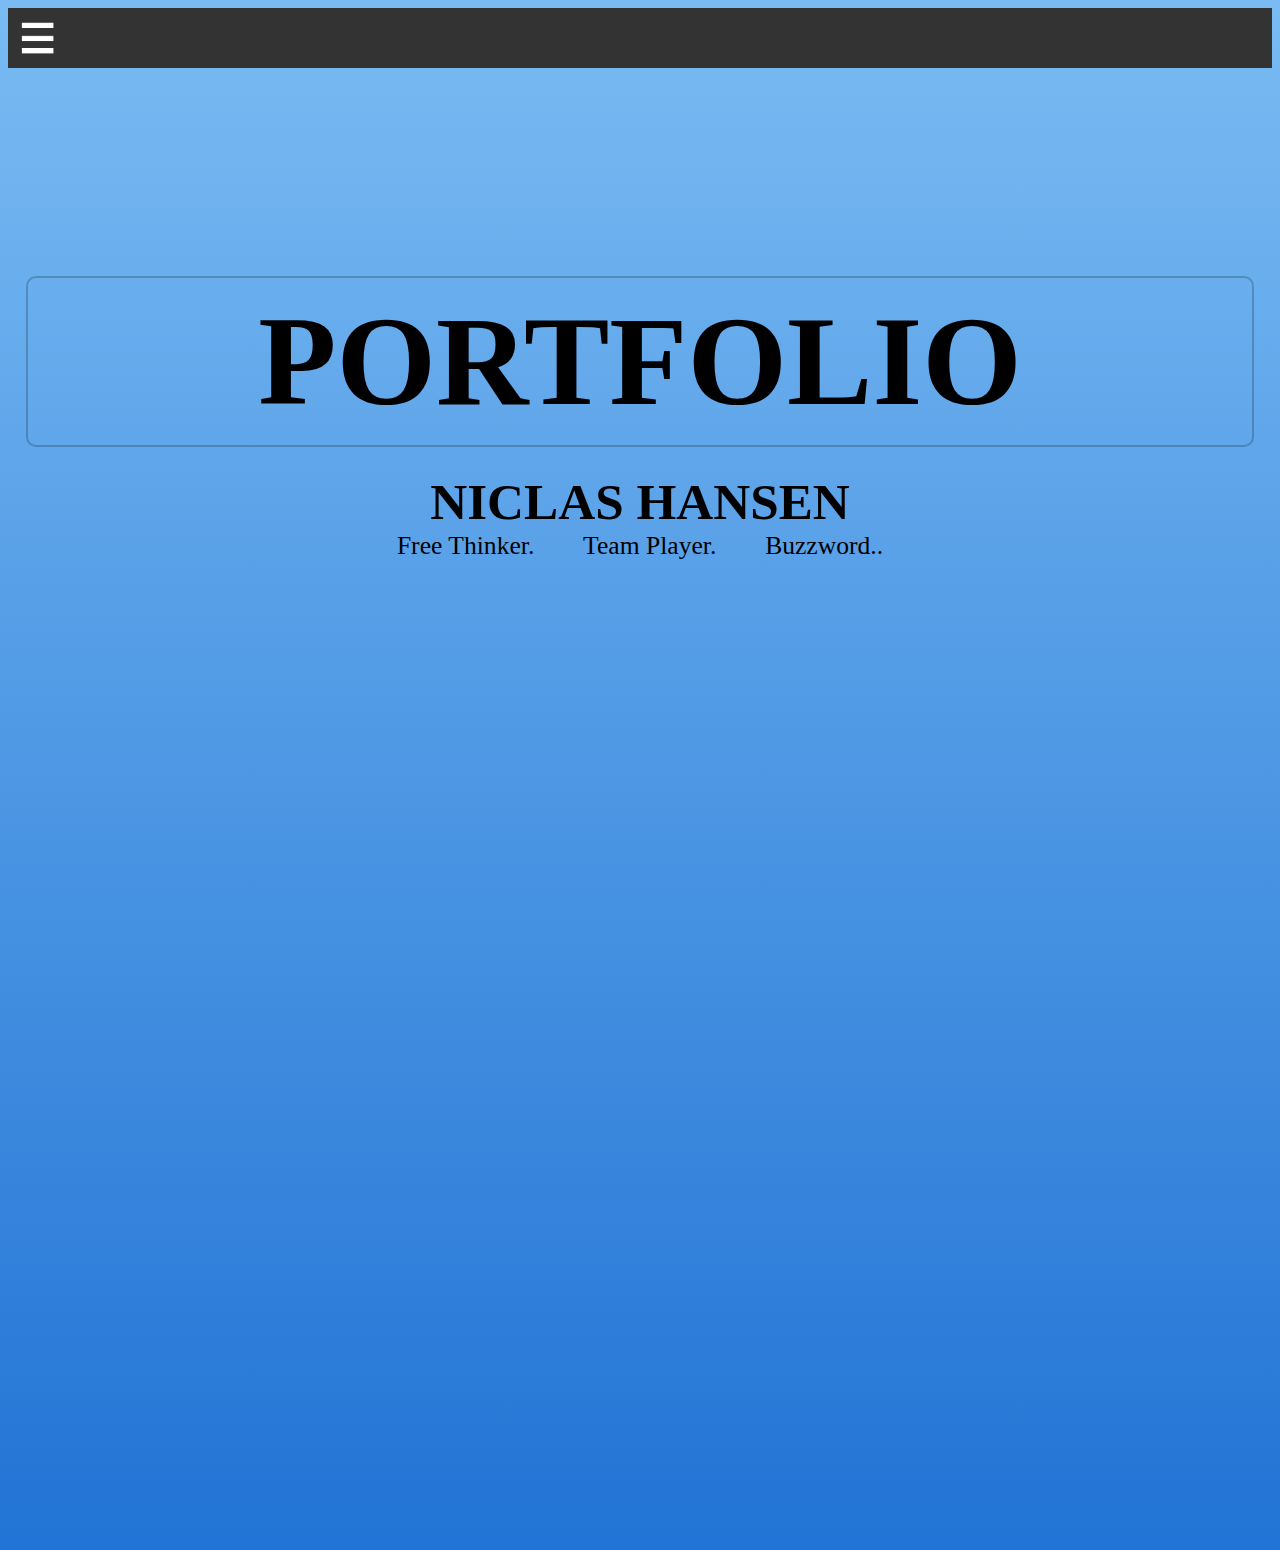
==== index.html @ 5ab8ecf4 "add-current-website-to-repo" ====
﻿<!DOCTYPE html>
<html lang="en" xmlns="http://www.w3.org/1999/xhtml">
    <head>
        <link rel="stylesheet" href="StyleSheet.css" />
        <meta charset="utf-8" />
        <title> Portfolio Website</title>
    </head>
        <header>
            <script defer src="animation.js"></script>
            <div class="nav-bar-desktop">
                <nav>
                    <a href="ContactPage.html"> Contact</a>
                    <a href="ProjectsPage.html"> Projects </a>
                    <a href="AboutPage.html"> About Me </a>
                </nav>
            </div>
            <div class="mobile-nav">
                <img src="hamburger-menu.png" id="icon" class="hamburger-icon" onclick="myFunction()">
                <nav id="nav-tablet-mobile">
                    <div class="hb-nav">
                        <a href="ContactPage.html"> Contact</a>
                        <a href="ProjectsPage.html"> Projects </a>
                        <a href="AboutPage.html"> About Me </a>
                    </div>
                </nav>
            </div>
        </header>
    <body>
        <div class="website-background-gradient"></div>
            <div class="page-content">
                <div class="frontpage-intro">
                    <h1> Portfolio</h1>
                    <h2> Niclas Hansen </h2>
                        <div class="span-container-fp">
                    <span>Free Thinker.</span>
                    <span>Team Player.</span>
                    <span>Buzzword..</span>
                </div>
            </div>
        </div>
    </body>

</html>
---- StyleSheet.css ----
﻿html {
    font-family: 'Tahoma'
}

.website-background-gradient {
    background: rgb(33, 115, 213);
    background: linear-gradient(0deg, rgba(33, 115, 213, 1) 0%, rgba(158, 217, 255, 1) 100%);
    width: 100%;
    height: 2200px;
    position: absolute;
    top: 50%;
    left: 50%;
    transform: translate(-50%, -50%);
    z-index: -5;
}

@media screen and (max-width:1500px) {
    .website-background-gradient {
        background: rgb(33, 115, 213);
        background: linear-gradient(0deg, rgba(33, 115, 213, 1) 0%, rgba(158, 217, 255, 1) 100%);
        width: 100%;
        background-size: cover;
        position: absolute;
        top: 50%;
        left: 50%;
        transform: translate(-50%, -50%);
        z-index: -5;
    }
}

/* Background of the Entire Website */
.website-background-image {
    background-image: url("https://cdn.pixabay.com/photo/2016/03/31/08/49/man-1292269_960_720.jpg");
    filter: blur(8px);
    -webkit-filter: blur(8px);
    height: 100%;
    background-position: center;
    background-repeat: no-repeat;
    background-size: none;
    background-color: rgb(0, 0, 0);
    background-color: rgba(0, 0, 0, 0.4);
    position: absolute;
    top: 50%;
    left: 50%;
    transform: translate(-50%, -50%);
    width: 300%;
    padding: 2px;
    z-index: -1;
    border-style: solid;
}

@media screen and (max-width:1000px) {
    .website-background-image {
        width: 100%;
        height: 300%;
        border-style: solid;
        padding-top: 4em;
    }
}

/* Specific background image styling for front/landing page */
@media screen and (min-width:1500px) {
    .website-background-image-frontpage {
        background-image: url("https://cdn.pixabay.com/photo/2016/03/31/08/49/man-1292269_960_720.jpg");
        filter: blur(8px);
        -webkit-filter: blur(8px);
        height: 100%;
        background-position: center;
        background-repeat: no-repeat;
        background-size: cover;
        background-color: rgb(0, 0, 0);
        background-color: rgba(0, 0, 0, 0.4);
        position: absolute;
        top: 50%;
        left: 50%;
        transform: translate(-50%, -50%);
        width: 200%;
        padding: 2px;
        z-index: -1;
        border-style: solid;
    }
}

/* Centered white backdrop for the main contents of the page */
.page-content-background {
    display: block;
    margin: auto;
    margin-top: 5rem;
    padding: 1rem;
    background-color: White;
    width: 95%;
    align-content: center;
    height: 800px;
    /*width: 1700px;
    height: 1600px; */
    opacity: 0.8;
    border-radius: 4px;
    box-shadow: 2px 4px 8px 2px rgba(0, 0, 0, 0.2), 0 6px 20px 0 rgba(0, 0, 0, 0.19);
}

@media screen and (max-width:1500px) {
    .page-content-background {
        display: block;
        margin: auto;
        margin-top: 1rem;
        padding: 1rem;
        background-color: White;
        width: 80%;
        align-content: center;
        height: 800px;
        /*width: 1700px;
    height: 1600px; */
        opacity: 0.8;
        border-radius: 4px;
        box-shadow: 2px 4px 8px 2px rgba(0, 0, 0, 0.2), 0 6px 20px 0 rgba(0, 0, 0, 0.19);
    }
}

@media screen and (min-width:1500px) {

    .page-content-background {
        display: block;
        margin: auto;
        margin-top: 5rem;
        background-color: White;
        width: 95%;
        align-content: center;
        overflow: auto;
        /*width: 1700px;
    height: 1600px; */
        opacity: 0.8;
        border-radius: 6px;
        box-shadow: 2px 4px 8px 2px rgba(0, 0, 0, 0.2), 0 6px 20px 0 rgba(0, 0, 0, 0.19);
    }
}

/* for lower resolution displays*/
@media screen and (max-width:1500px) {

    .website-background-image-frontpage {
        background-image: url("https://cdn.pixabay.com/photo/2016/03/31/08/49/man-1292269_960_720.jpg");
        filter: blur(8px);
        -webkit-filter: blur(8px);
        height: 300%;
        background-position: center;
        background-repeat: no-repeat;
        background-size: cover;
        background-color: rgb(0, 0, 0);
        background-color: rgba(0, 0, 0, 0.4);
        position: absolute;
        top: 50%;
        left: 50%;
        transform: translate(-50%, -50%);
        width: 200%;
        padding: 2px;
        z-index: -1;
        border-style: solid;
    }
}

/* container for page content */
.page-content {
    width: 100%;
    margin: auto;
    display: block;
}

/* individual content container */
.container {
    border-style: solid;
    border-color: red;
}

/* specific styling for front page */
@media screen and (min-width:1000px) {
    .frontpage-intro {
        position: absolute;
        top: 50%;
        left: 50%;
        transform: translate(-50%, -50%);
        width: 50%;
        height: 400px;
        display: inline-block;
        margin: auto;
    }

    .frontpage-intro h1 {
        font-family: Tahoma;
        text-transform: uppercase;
        margin: auto;
        border-style: solid;
        text-align: center;
        padding: 10px;
        font-size: 72px;
        height: 100px;
        width: 800px;
        top: 400px;
        right: 550px;
        border-radius: 10px;
        border-width: 2px;
        border-color: hsla(0, 0%, 0%, 0.2);
        animation: fadeIn 3s;
        -webkit-animation: fadeIn 3s;
        -moz-animation: fadeIn 3s;
        -o-animation: fadeIn 3s;
    }

    .frontpage-intro h2 {
        font-family: Tahoma;
        text-transform: uppercase;
        text-align: center;
        margin-bottom: 1em;
        font-size: 32px;
        animation-delay: fadeIn 80s;
        animation: fadeIn 2s;
        -webkit-animation: fadeIn 5s;
        -moz-animation: fadeIn 5s;
        -o-animation: fadeIn 5s;
    }

    .frontpage-intro p {
        text-align: center;
        display: inline;
        margin: auto;
    }

    .span-container-fp {
        width: 100%;
        text-align: center;
        animation-delay: 400s;
        animation: fadeIn 2s;
        -webkit-animation: fadeIn 5s;
        -moz-animation: fadeIn 5s;
        -o-animation: fadeIn 5s;
    }

    .frontpage-intro span {
        font-size: 1.4rem;
        margin: auto 1.4rem auto 1.4rem;
        display: inline;
    }
}

/* text-fitting for frontpage content - mobile/tablet sizes */
@media screen and (max-width:1500px) {
    .frontpage-intro {
        position: absolute;
        top: 50%;
        left: 50%;
        transform: translate(-50%, -50%);
        width: 100%;
        display: inline-block;
        margin: auto;
        display: block;
        justify-content: center;

    }

    .frontpage-intro h1 {
        font-family: Tahoma;
        text-transform: uppercase;
        margin: calc(2vw);
        border-style: solid;
        height: auto;
        width: auto;
        text-align: center;
        /* word-break: break-all; */
        font-size: calc(10vw);
        padding: 10px;
        border-radius: 10px;
        border-width: 2px;
        border-color: hsla(0, 0%, 0%, 0.2);
        animation: fadeIn 3s;
        -webkit-animation: fadeIn 3s;
        -moz-animation: fadeIn 3s;
        -o-animation: fadeIn 3s;
    }

    .frontpage-intro h2 {
        font-family: Tahoma;
        text-transform: uppercase;
        text-align: center;
        margin: auto;
        font-size: calc(4vw);
        animation-delay: fadeIn 80s;
        animation: fadeIn 2s;
        -webkit-animation: fadeIn 5s;
        -moz-animation: fadeIn 5s;
        -o-animation: fadeIn 5s;
    }

    .span-container-fp {
        width: 100%;
        justify-content: center;
        text-align: center;
    }

    .frontpage-intro span {
        font-size: calc(2vw);
        margin: auto 1.4rem auto 1.4rem;
        display: inline;
    }

}

/* for large tablet sizes - portrait mode (ipad) */
@media screen and (min-height:1000px) {
    .website-background-image {
        background-image: url("https://cdn.pixabay.com/photo/2016/03/31/08/49/man-1292269_960_720.jpg");
        filter: blur(8px);
        -webkit-filter: blur(8px);
        height: 300%;
        background-position: center;
        background-repeat: no-repeat;
        background-size: unset;
        background-color: rgb(0, 0, 0);
        background-color: rgba(0, 0, 0, 0.4);
        position: absolute;
        top: 50%;
        left: 50%;
        transform: translate(-50%, -50%);
        width: 300%;
        padding: 20px;
        z-index: -1;
        border-style: solid;
        overflow: hidden;
    }
}

@keyframes fadeIn {
    0% {
        opacity: 0;
    }

    100% {
        opacity: 1;
    }
}

@-moz-keyframes fadeIn {
    0% {
        opacity: 0;
    }

    100% {
        opacity: 1;
    }
}

@-webkit-keyframes fadeIn {
    0% {
        opacity: 0;
    }

    100% {
        opacity: 1
    }
}

@-o-keyframes fadeIn {
    0% {
        opacity: 0;
    }

    100% {
        opacity: 1;
    }
}

@-ms-keyframes fadeIn {
    0% {
        opacity: 0;
    }

    100% {
        opacity: 1;
    }
}

@media screen and (max-width:1000px) {
    .FrontPageName {
        font-family: Tahoma;
        position: absolute;
        text-transform: uppercase;
        text-align: center;
        top: 600px;
        left: 800px;
        font-size: 32px;
        animation-delay: 10s;
        animation: fadeIn 10s;
        -webkit-animation: fadeIn 10s;
        -moz-animation: fadeIn 10s;
        -o-animation: fadeIn 10s;
    }
}

/* INFINITY symbol curve vector */

.infinity {
    position: relative;
    width: 212px;
    height: 100px;
    box-sizing: content-box;
}
.infinity:before,
.infinity:after {
    content: "";
    box-sizing: content-box;
    position: absolute;
    top: 0;
    left: 0;
    width: 60px;
    height: 60px;
    border: 20px solid red;
    border-radius: 50px 50px 0 50px;
    transform: rotate(-45deg);
}
.infinity:after {
    left: auto;
    right: 0;
    border-radius: 50px 50px 50px 0;
    transform: rotate(45deg);
}

/* h1 element for title, color change and outline */
.WelcomeBannerHeaderText {
    padding: 5px;
    color: white;
    font-family: 'Segoe UI', Tahoma, Geneva, Verdana, sans-serif;
    text-align: left;
    position: absolute;
    top: 40px;
    left: 340px;
    height: 100px;
    width: 300px;
    font: 800 18px Segoe UI;
    text-transform: uppercase;
    /*font-variant: small-caps;*/
    -webkit-text-fill-color: White;
    -webkit-text-stroke: black 1px;
    z-index: 2;
    vertical-align: central;
    border-block-color: aliceblue;
    border-style: solid;
}

/* Blue banner for the top of the navigation */
.PageTopBackground {
    width: 550px;
    height: 50px;
    background-color: cornflowerblue;
    opacity: 0.1;
    z-index: 1;
}

@media screen and (min-width:1500px) {
    .nav-bar-desktop nav {
        width: 100%;
    }

    /* navigation */
    .nav-bar-desktop nav a {
        text-transform: uppercase;
        text-decoration: none;
        font-family: Tahoma;
        vertical-align: middle;
        text-align: center;
        display: inline-block;
        padding: 10px;
        font-size: 20px;
        height: 40px;
        width: 100px;
        border-style: solid;
        text-shadow: 1px 1px 1px rgb(0, 0, 0);
        border-color: rgba(255, 255, 255, 0.2);
        border-width: 1.5px;
        color: rgb(255, 255, 255);
        background-color: rgba(0, 0, 0, 0.02);
    }

    .nav-bar-desktop nav a:hover {
        background-color: rgba(21, 43, 114, 0.5);
        transition-duration: .5s;
        color: white;
    }
}

/* hide nav bar when not on high enough resolution */
@media screen and (max-width:1500px) {
    .nav-bar-desktop nav {
        display: none;
    }
}

@media screen and (min-width:1500px) {
    .mobile-nav {
        display: none;
    }
}

@media screen and (max-width:1500px) {
    .mobile-nav {
        overflow: hidden;
        background-color: #333;
        /* height: 4em; */
        transition: all .5s ease-in-out;
        z-index: 999;
    }

    .mobile-nav a {
        color: white;
        padding: 14px 16px;
        text-decoration: none;
        font-size: 17px;
        display: block;
        z-index: 999;
    }

    #nav-tablet-mobile {
        display: none;
    }

    #nav-tablet-mobile.show {
        display: block;
    }

    .hamburger-icon {
        display: block;
        width: 40px;
        height: 40px;
        z-index: 99;
        cursor: pointer;
        padding: 10px;
        filter: invert(100);
    }

}

/*  navigation headline for currrent page */
.page-headline {
    width: 400px;
    padding: 10px;
    align-content: left;
    text-transform: uppercase;
    background-color: rgba(240, 248, 255, .5);
    margin: 20px 0 0 10px;
    border-top-left-radius: 40px;
    border-bottom-right-radius: 40px;
    color: rgb(120, 186, 242);
    -webkit-text-fill-color: rgb(120, 186, 242);
    -webkit-text-stroke: rgb(190, 190, 190) 1px;
    z-index: 2;
    vertical-align: central;
}

@media screen and (max-width:1500px) {
    .page-headline {
        width: 100%;
        padding: 10px;
        align-content: left;
        text-transform: uppercase;
        background-color: rgba(240, 248, 255, .5);
        margin: 20px 0 0 0;
        border-top-left-radius: 40px;
        border-bottom-right-radius: 40px;
        color: rgb(120, 186, 242);
        -webkit-text-fill-color: rgb(120, 186, 242);
        -webkit-text-stroke: rgb(190, 190, 190) 1px;
        z-index: 2;
        vertical-align: central;
    }
}

/*  content box for seperated elements on page */
.content-box {
    margin: 20px 20px 20px 20px;
    display: inline-block;
    width: 300px;
    height: 300px;
    background-color: rgb(52, 83, 162);
    text-align: center;
    box-shadow: 0px 0px 1px 1px rgba(0, 0, 0, 0.3);
    color: white;
}

.content-box h2 {
    text-transform: uppercase;
}

/*  content box hover effect only for desktop-versions */
@media screen and (min-width:1500px) {
    .content-box:hover {
        background-color: rgb(136, 170, 255);
        border-style: solid;
        border-color: rgb(137, 156, 203);
        border-width: 1px;
        box-shadow: 0px 0px 4px 4px rgb(0, 0, 0, .2);
        color: black;
    }
}

/*  specially styled card style */
@media screen and (min-width:1500px) {
    .content-card {
        display: inline-block;
        margin: 4rem;
        padding: 1rem;
        background-color: rgb(255, 255, 255, .7);
        width: 400px;
        align-content: center;
        height: 200px;
        /*width: 1700px;
        height: 1600px; */
        opacity: 0.8;
        border-radius: 8px;
        box-shadow: 2px 4px 8px 2px rgba(0, 0, 0, 0.2), 0 6px 20px 0 rgba(0, 0, 0, 0.19);
        transition: all .5s ease-in-out;
    }

    .content-card:hover {
        transition: all .5s ease-in-out;
        width: 450px;
        height: 600px;
        background-color: rgb(255, 255, 255, 1);
        transition: all .5s ease-out;
        box-shadow: 2px 4px 8px 10px rgba(0, 0, 0, 0.2), 0 6px 25px 0 rgba(0, 0, 0, 0.19);
    }
}

@media screen and (max-width:1500px) {
    .content-card {
        display: block;
        margin: auto;
        margin-top: 1rem;
        padding: 1rem;
        background-color: White;
        width: 80%;
        align-content: center;
        height: 800px;
        /*width: 1700px;
        height: 1600px; */
        opacity: 0.8;
        border-radius: 4px;
        box-shadow: 2px 4px 8px 2px rgba(0, 0, 0, 0.2), 0 6px 20px 0 rgba(0, 0, 0, 0.19);
    }
}

.about-me-content {
    text-align: center;
}
.about_me_text_field{
    height: 100px;
    width:600px;
    align-content: center;
    margin:auto;
    flex-wrap: wrap;
}

@media screen and (max-width: 1500px){
    .about_me_text_field {
        width: 350px;
    }
}

.about-me-content img {
    display: block;
    margin: auto;
    width: 200px;
    height: 200px;
}

/*  animated hamburger icon */
/* @media screen and (max-width:1500px) {
    .menu-btn {
        position: relative;
        display: flex;
        justify-content: center;
        align-items: center;
        width: 80px;
        height: 80px;
        cursor: pointer;
        transition: all .5s ease-in-out;
        box-shadow: 1px 1px 1px rgb(0, 0, 0);
        border: 3px solid rgb(255, 255, 250);
    }

    .menu-btn_burger {
        width: 50px;
        height: 6px;
        background: rgb(255, 255, 255);
        border-radius: 5px;
        transition: all .5s ease-in-out;
    }


    .menu-btn_burger::before,
    .menu-btn_burger::after {
        content: '  ';
        position: absolute;
        width: 50px;
        height: 6px;
        background: rgb(255, 255, 255);
        border-radius: 5px;
        transition: all .5s ease-in-out;
    }

    .menu-btn_burger::before {
        transform: translateY(-16px);
    }

    .menu-btn_burger::after {
        transform: translateY(16px);
    }
}

.menu-btn.open .menu-btn_burger {
    transform: translateX(-50px);
    background: transparent;
    box-shadow: none;
}

.menu-btn.open .menu-btn_burger::before {
    transform: rotate(45deg) translate(35px, -35px);
}

.menu-btn.open .menu-btn_burger::after {
    transform: rotate(-45deg) translate(35px, 35px);
} */

/* container for content on site */
.site-content-container {
    border-style: solid;
    border-color: red;
    /* width: calc(2vw); */
    width: 100%;
}

/* Breadcrumbs Styling*/
.breadcrumb {
    position: absolute;
    top: 60px;
    padding: 10px 16px;
    opacity: 0.4;
    list-style: none;
    width: 300px;
    height: 25px;
    background-color: #eee;
}

ul .breadcrumb {
    padding: 10px 16px;
    opacity: 0.4;
    list-style: none;
    width: 300px;
    height: 25px;
    background-color: #eee;
}

ul.breadcrumb:hover {
    opacity: .9;
}

ul.breadcrumb li {
    display: inline;
    font-size: 18px;
}

/* Adding underline to text on hover*/
ul.breadcrumb li a {

    text-decoration: none;
}

ul.breadcrumb li a:hover {
    color: #01447e;
    text-decoration: underline;
}

/* Go to the top of the page button*/
.to-page-top {
    position: fixed;
    left: 1600px;
    bottom: 5px;
    background-color: aliceblue;
    opacity: .5;
    width: 80px;
    height: 25px;
    text-align: center;
}

.to-page-top:hover {
    background-color: lavender;
    opacity: .9;
}

.to-page-top-arrow {
    position: fixed;
    left: 1600px;
    bottom: 5px;
    background-color: aliceblue;
    width: 0;
    height: 0;
    border-left: 5px solid transparent;
    border-right: 5px solid transparent;
    border-bottom: 5px solid black;
}


/* Contact form 
.ContactForm {
}
    */
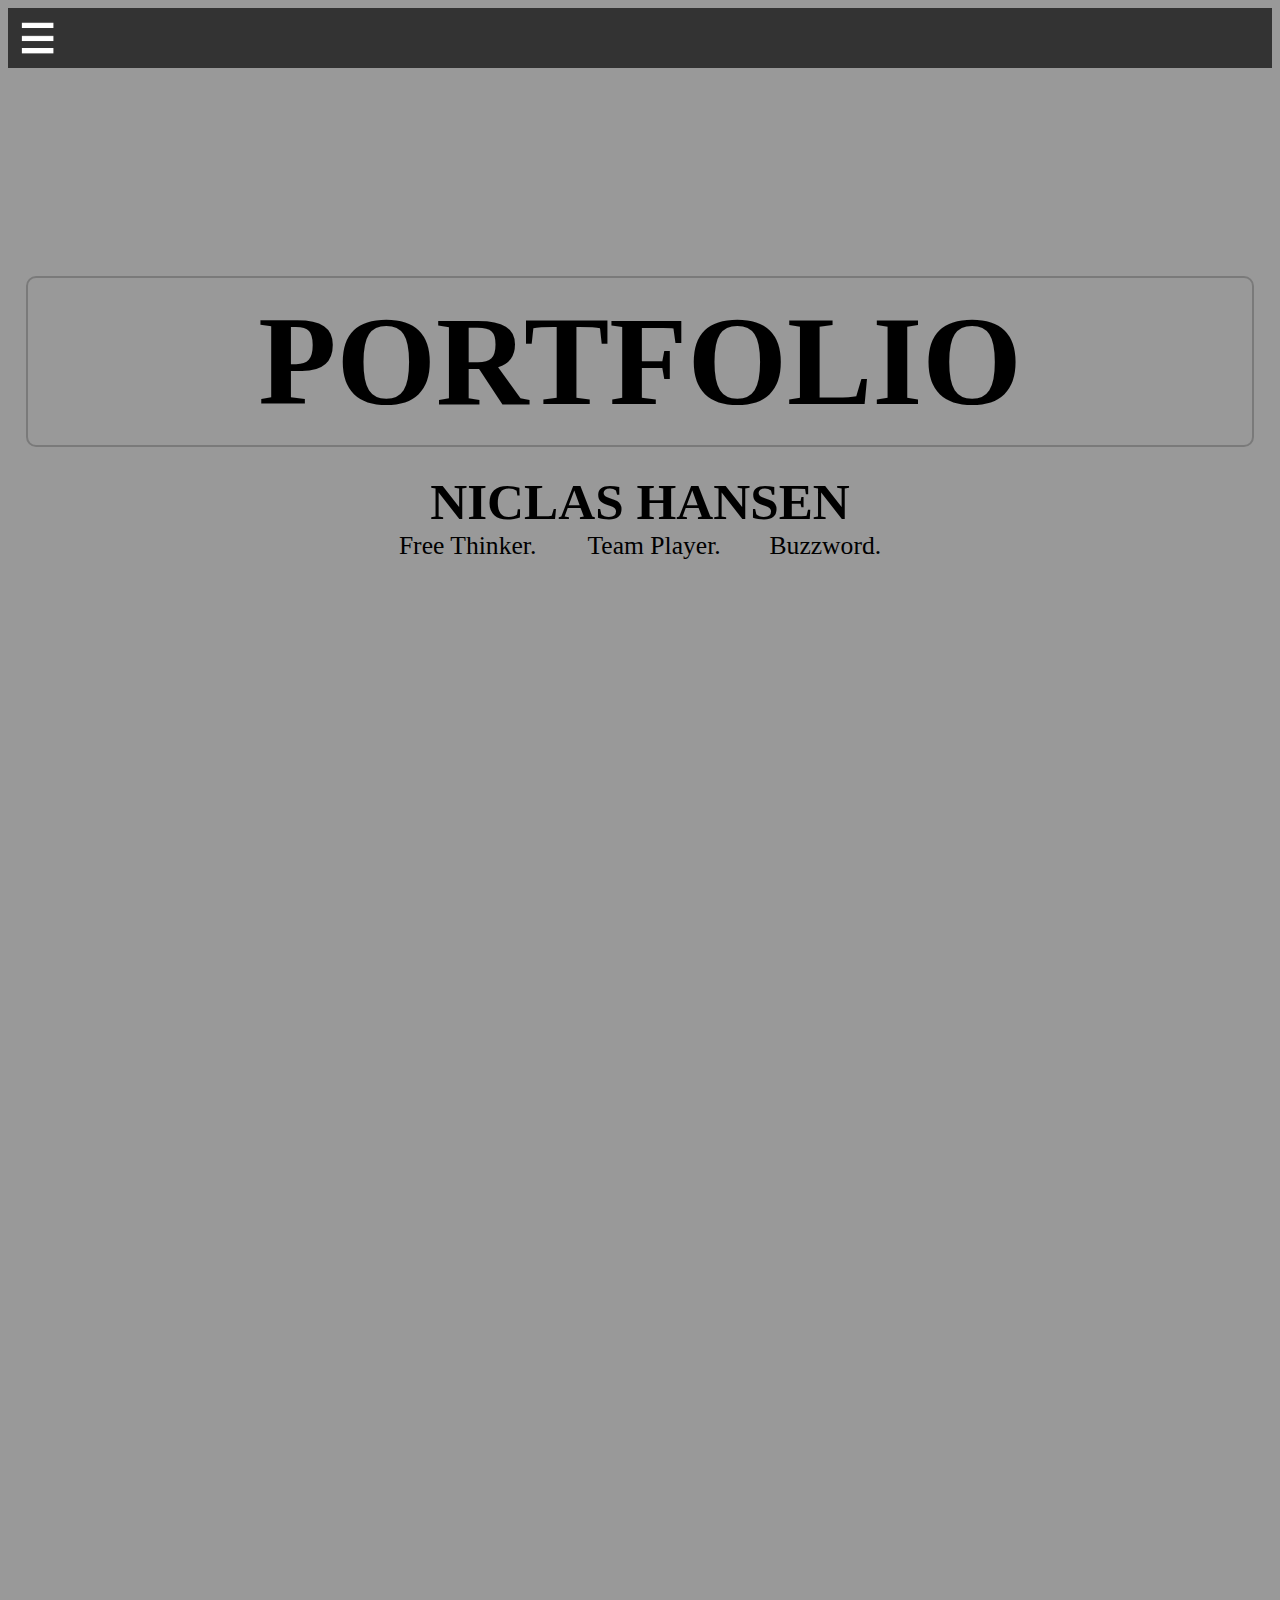
==== commit 987de103: "Add files via upload" ====
--- a/index.html
+++ b/index.html
@@ -1,40 +1,44 @@
 ﻿<!DOCTYPE html>
 <html lang="en" xmlns="http://www.w3.org/1999/xhtml">
+
     <head>
         <link rel="stylesheet" href="StyleSheet.css" />
         <meta charset="utf-8" />
         <title> Portfolio Website</title>
     </head>
-        <header>
-            <script defer src="animation.js"></script>
-            <div class="nav-bar-desktop">
-                <nav>
+    <header>
+        <script defer src="animation.js"></script>
+        <div class="nav-bar-desktop">
+            <nav>
+                <a href="ContactPage.html"> Contact</a>
+                <a href="ProjectsPage.html"> Projects </a>
+                <a href="AboutPage.html"> About Me </a>
+            </nav>
+        </div>
+        <div class="mobile-nav">
+            <img src="hamburger-menu.png" id="icon" class="hamburger-icon" onclick="myFunction()">
+            <nav id="nav-tablet-mobile">
+                <div class="hb-nav">
                     <a href="ContactPage.html"> Contact</a>
                     <a href="ProjectsPage.html"> Projects </a>
                     <a href="AboutPage.html"> About Me </a>
-                </nav>
-            </div>
-            <div class="mobile-nav">
-                <img src="hamburger-menu.png" id="icon" class="hamburger-icon" onclick="myFunction()">
-                <nav id="nav-tablet-mobile">
-                    <div class="hb-nav">
-                        <a href="ContactPage.html"> Contact</a>
-                        <a href="ProjectsPage.html"> Projects </a>
-                        <a href="AboutPage.html"> About Me </a>
-                    </div>
-                </nav>
-            </div>
-        </header>
+                </div>
+        </div>
+        </div>
+        </nav>
+        </div>
+    </header>
+
     <body>
-        <div class="website-background-gradient"></div>
-            <div class="page-content">
-                <div class="frontpage-intro">
-                    <h1> Portfolio</h1>
-                    <h2> Niclas Hansen </h2>
-                        <div class="span-container-fp">
-                    <span>Free Thinker.</span>
+        <div class="website-background-image-frontpage"></div>
+        <div class="page-content">
+            <div class="frontpage-intro">
+                <h1> Portfolio</h1>
+                <h2> Niclas Hansen </h2>
+                <div class="span-container-fp">
+                    <span> Free Thinker. </span>
                     <span>Team Player.</span>
-                    <span>Buzzword..</span>
+                    <span>Buzzword.</span>
                 </div>
             </div>
         </div>
--- a/StyleSheet.css
+++ b/StyleSheet.css
@@ -394,34 +394,6 @@
     }
 }
 
-/* INFINITY symbol curve vector */
-
-.infinity {
-    position: relative;
-    width: 212px;
-    height: 100px;
-    box-sizing: content-box;
-}
-.infinity:before,
-.infinity:after {
-    content: "";
-    box-sizing: content-box;
-    position: absolute;
-    top: 0;
-    left: 0;
-    width: 60px;
-    height: 60px;
-    border: 20px solid red;
-    border-radius: 50px 50px 0 50px;
-    transform: rotate(-45deg);
-}
-.infinity:after {
-    left: auto;
-    right: 0;
-    border-radius: 50px 50px 50px 0;
-    transform: rotate(45deg);
-}
-
 /* h1 element for title, color change and outline */
 .WelcomeBannerHeaderText {
     padding: 5px;
@@ -648,19 +620,6 @@
 .about-me-content {
     text-align: center;
 }
-.about_me_text_field{
-    height: 100px;
-    width:600px;
-    align-content: center;
-    margin:auto;
-    flex-wrap: wrap;
-}
-
-@media screen and (max-width: 1500px){
-    .about_me_text_field {
-        width: 350px;
-    }
-}
 
 .about-me-content img {
     display: block;
@@ -735,6 +694,8 @@
     width: 100%;
 }
 
+/* made all of these into grid/container (67 lines down) */
+
 /* Breadcrumbs Styling*/
 .breadcrumb {
     position: absolute;
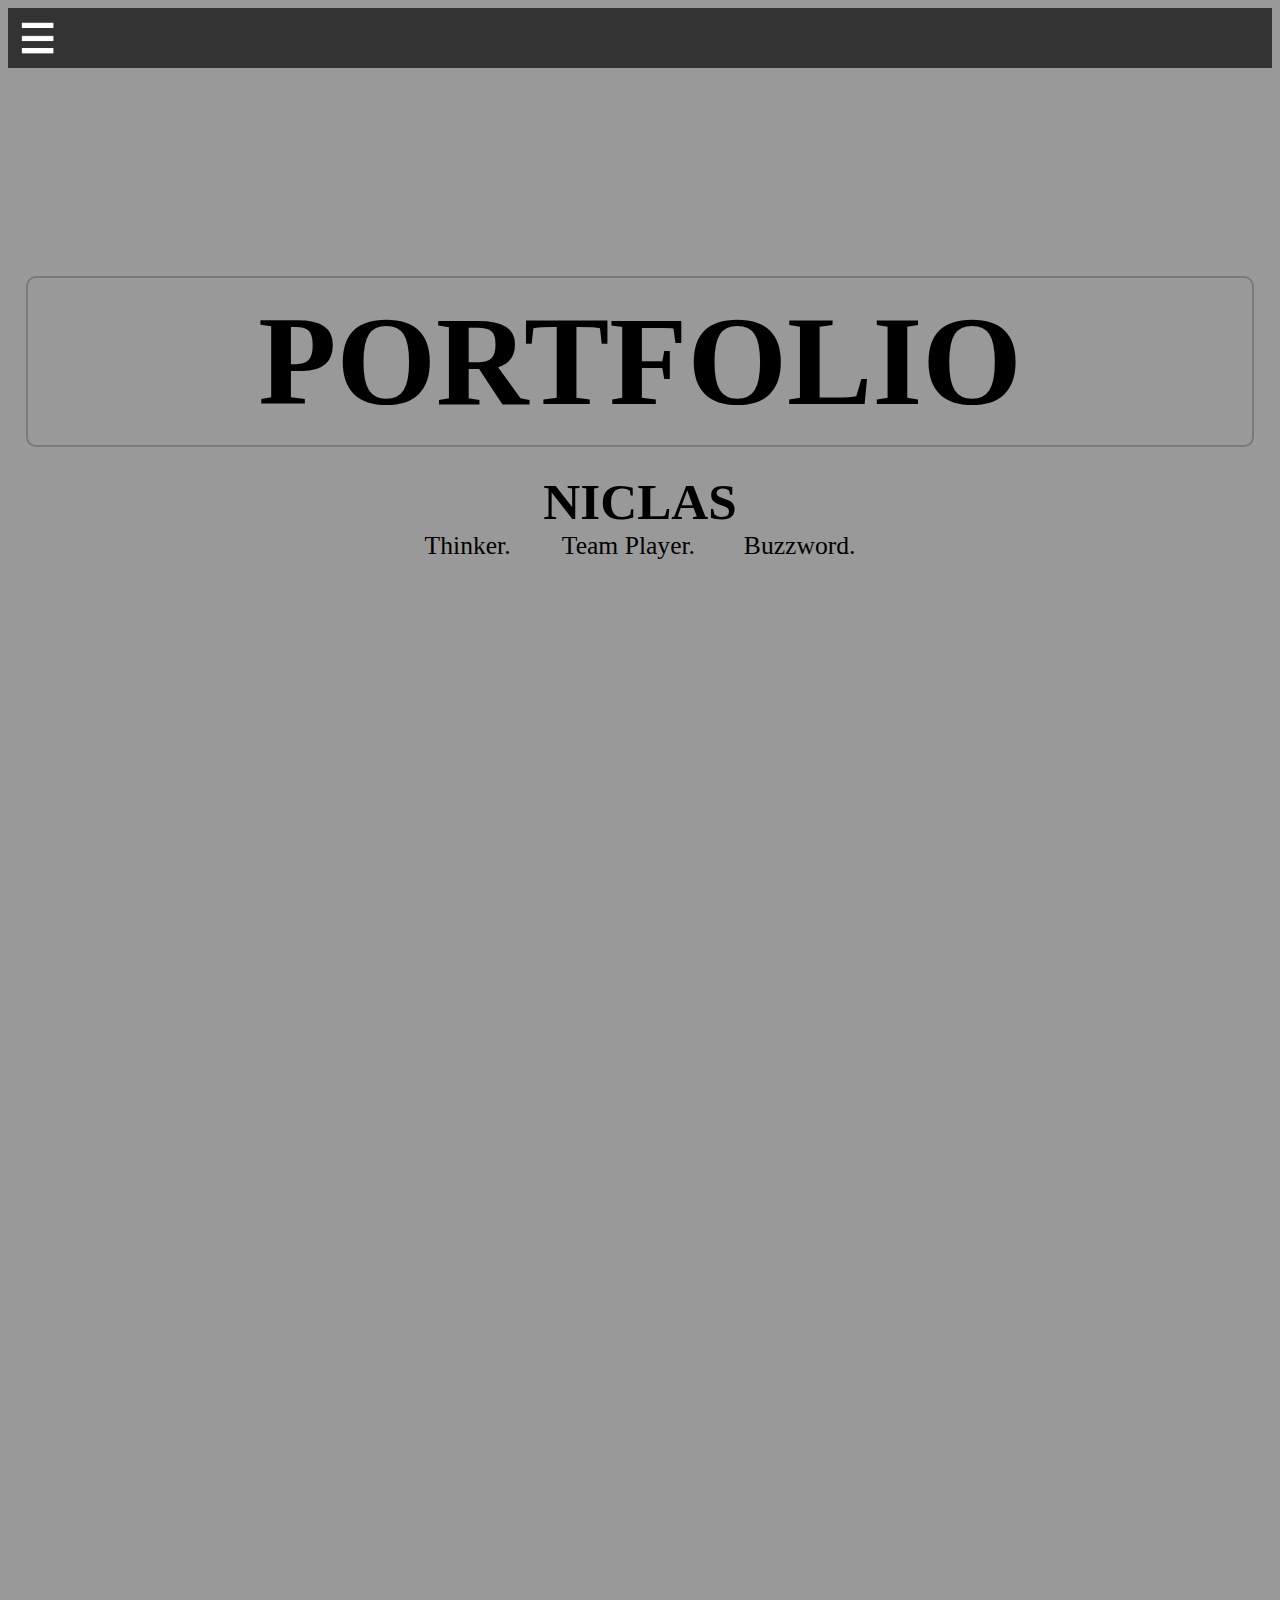
==== commit d133c9ca: "small edit for public" ====
--- a/index.html
+++ b/index.html
@@ -34,9 +34,9 @@
         <div class="page-content">
             <div class="frontpage-intro">
                 <h1> Portfolio</h1>
-                <h2> Niclas Hansen </h2>
+                <h2> Niclas </h2>
                 <div class="span-container-fp">
-                    <span> Free Thinker. </span>
+                    <span> Thinker. </span>
                     <span>Team Player.</span>
                     <span>Buzzword.</span>
                 </div>
